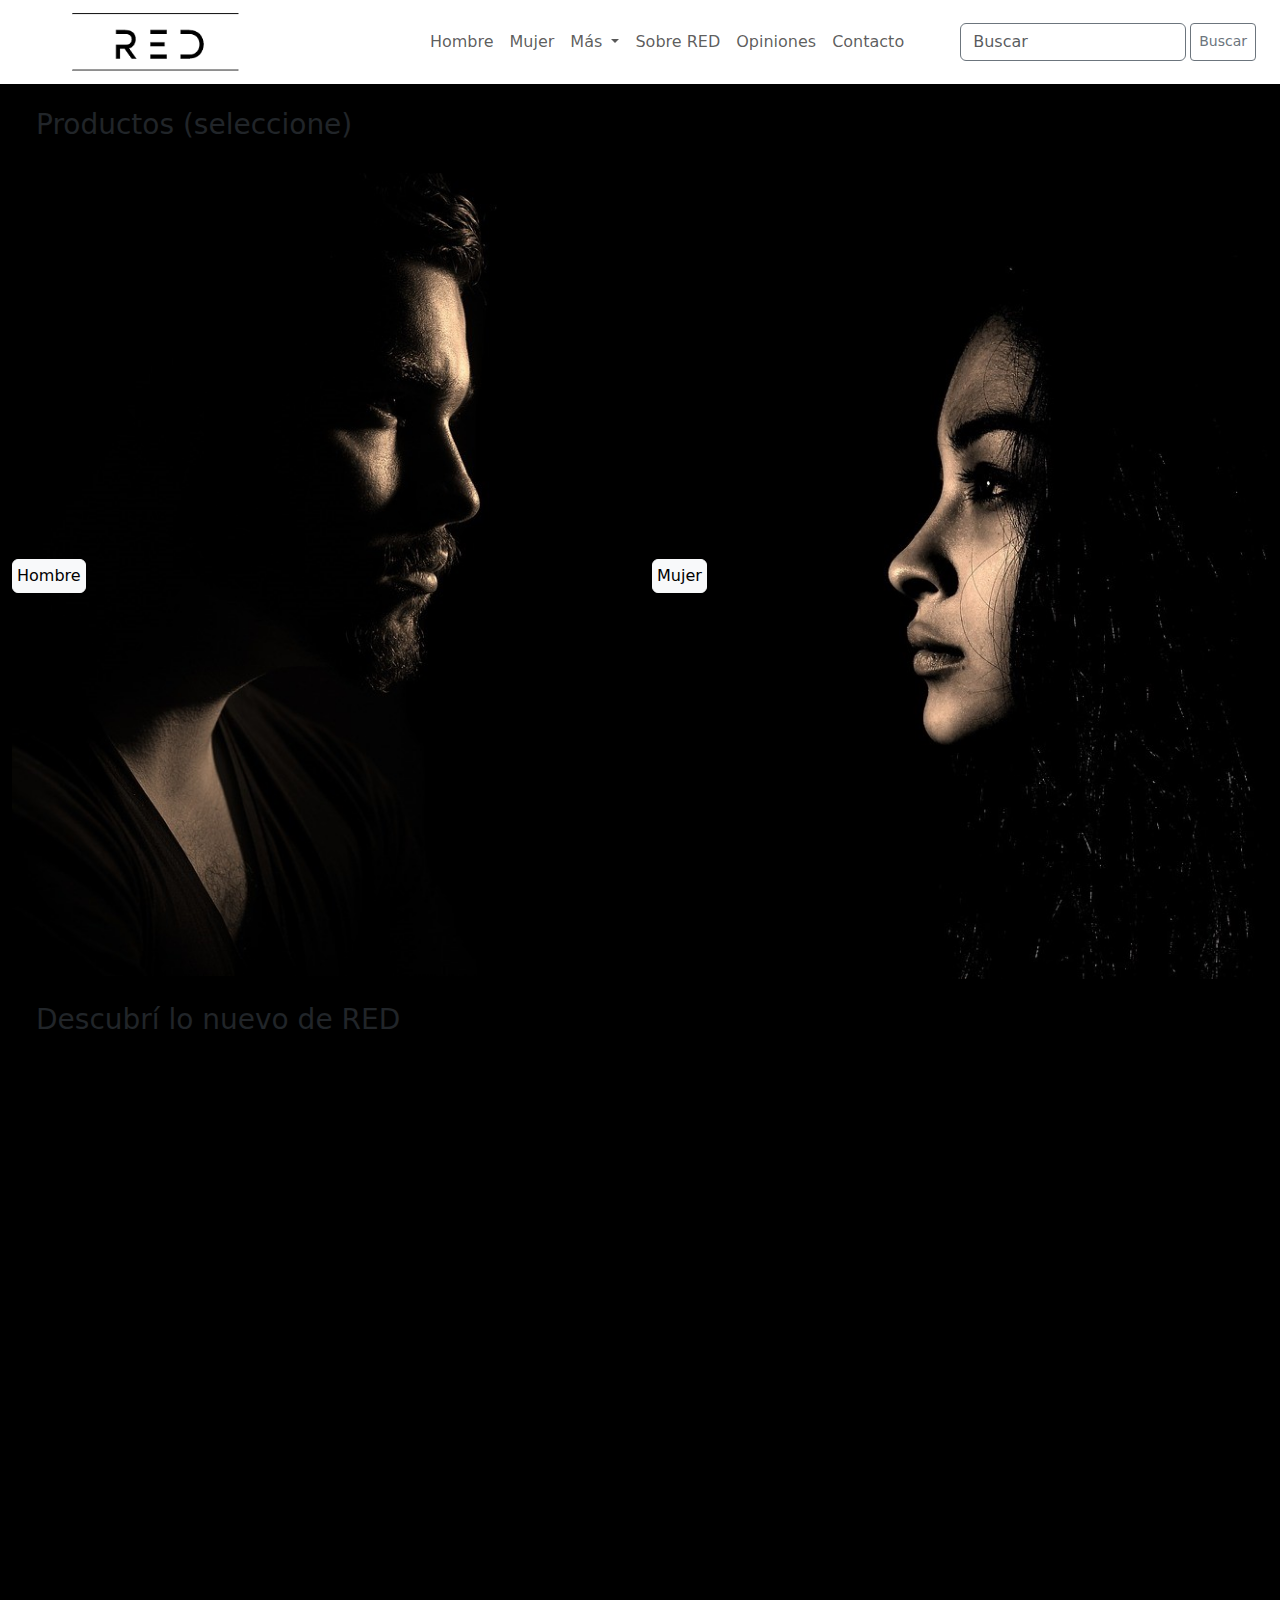
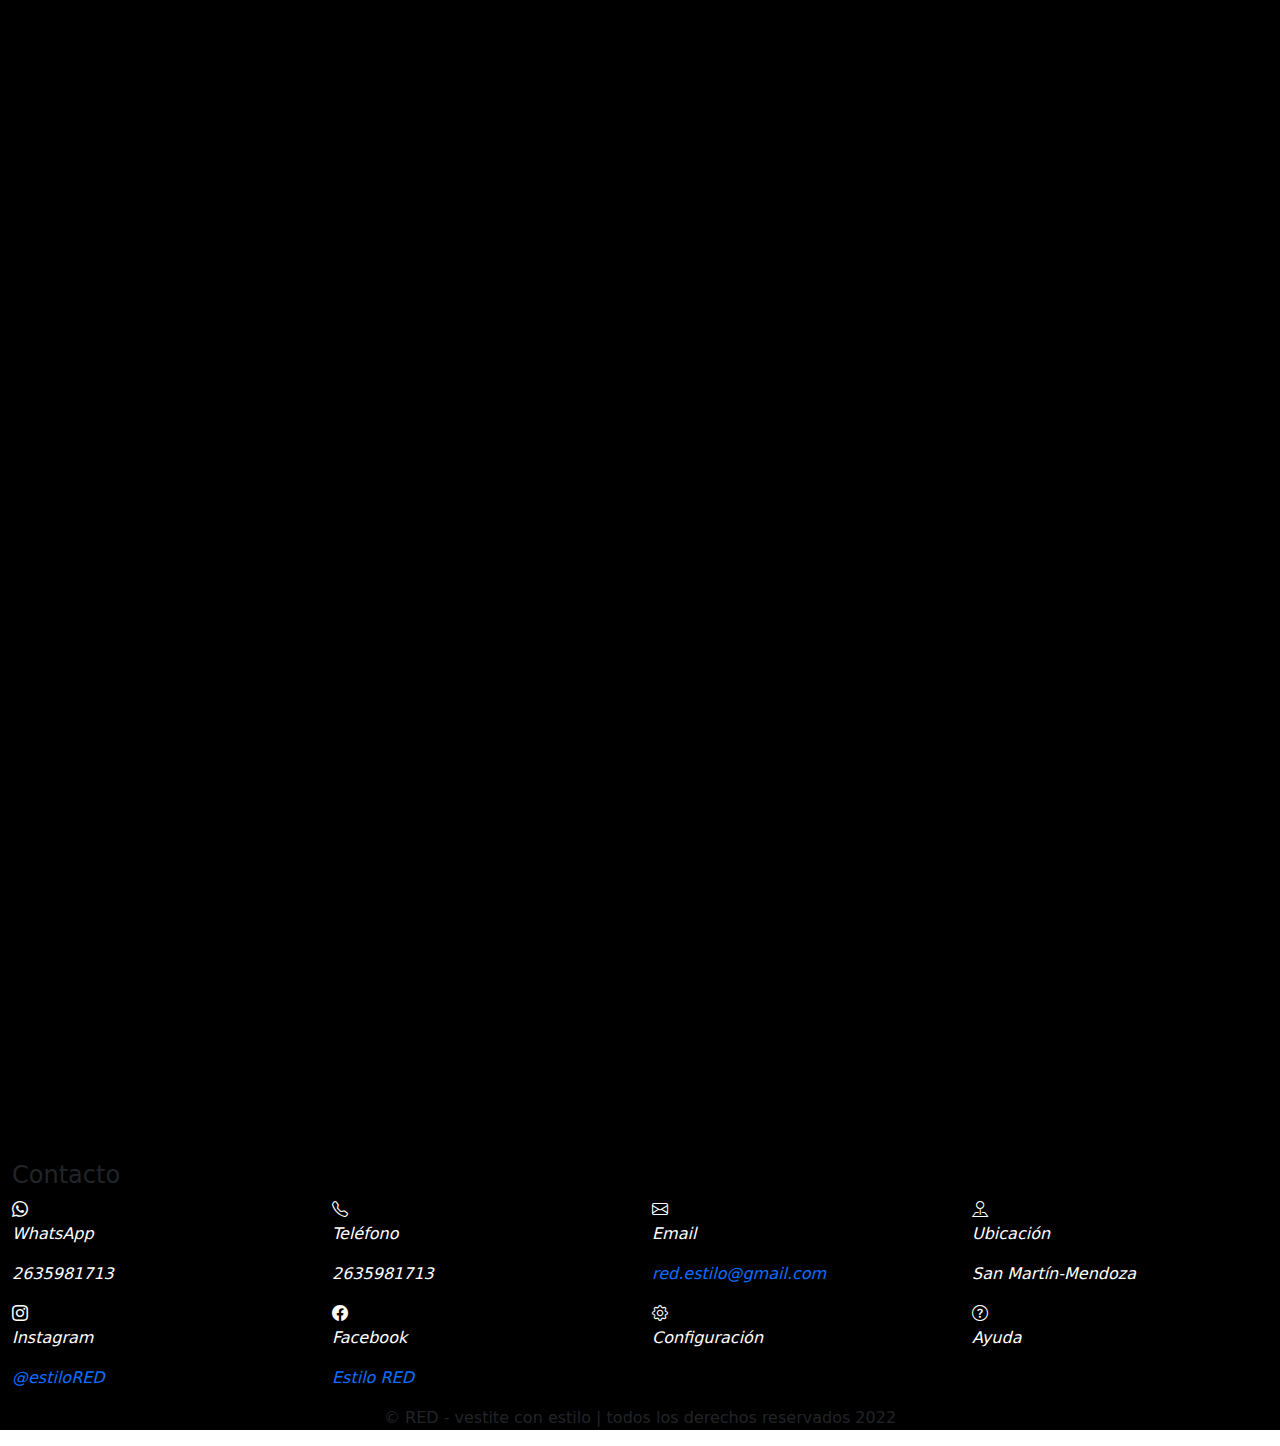
==== index.html @ 194f17dd "proyecto sass II" ====
<!DOCTYPE html>
<html lang="en">
<head>
    <meta charset="UTF-8">
    <meta http-equiv="X-UA-Compatible" content="IE=edge">
    <meta name="viewport" content="width=device-width, initial-scale=1.0">
    <link rel="icon" href="./gallery/logo.ico">
    <link rel="stylesheet" href="https://cdn.jsdelivr.net/npm/bootstrap@5.2.0/dist/css/bootstrap.min.css">
    <link rel="stylesheet" href="https://cdn.jsdelivr.net/npm/bootstrap-icons@1.9.1/font/bootstrap-icons.css">
    <link href="https://unpkg.com/aos@2.3.1/dist/aos.css" rel="stylesheet">
    <link rel="stylesheet" href="/normalize.css">
    <link rel="stylesheet" href="./css/bootstrap.css">
    <title>RED - vestite con estilo</title>
</head>
    <body>
        <!-- Encabezado, barra de navegación: Logo de la pag -->
        <header class="container-fluid contheader">
            <nav class="navbar navbar-expand-lg bg-white ">
                <div class="container-fluid">
                    <a class="navbar-brand ms-5" href="./index.html"><img src="./gallery/logo3.png" class="navbar-img w-75" alt="logo"></a>
                    <button class="navbar-toggler" type="button" data-bs-toggle="collapse" data-bs-target="#navbarSupportedContent" aria-controls="navbarSupportedContent" aria-expanded="false" aria-label="Toggle navigation">
                        <span class="navbar-toggler-icon"></span>
                    </button>
                <div class="collapse navbar-collapse" id="navbarSupportedContent">
                    <ul class="navbar-nav ms-auto me-5 mb-2 mb-lg-0">
                        <li class="nav-item">
                            <a class="nav-link" href="./pages/man.html">Hombre</a>
                        </li>
                        <li class="nav-item">
                            <a class="nav-link" href="./pages/woman.html">Mujer</a>
                        </li>
                        <li class="nav-item dropdown">
                            <a class="nav-link dropdown-toggle" href="#" id="navbarDropdown" role="button" data-bs-toggle="dropdown" aria-expanded="false">
                                Más
                            </a>
                            <ul class="dropdown-menu" aria-labelledby="navbarDropdown">
                                <li><a class="dropdown-item" href="./pages/new.html">Nuevo</a></li>
                                <li><a class="dropdown-item" href="./pages/accessories.html">Accesorios</a></li>
                            </ul>
                        </li>
                        <li class="nav-item">
                            <a class="nav-link" href="#seccion-sobre">Sobre RED</a>
                        </li>
                        <li class="nav-item">
                            <a class="nav-link" href="#seccion-opiniones">Opiniones</a>
                        </li>
                        <li class="nav-item">
                            <a class="nav-link" href="#contacto">Contacto</a>
                        </li>
                    </ul>
                    <form class="d-flex" role="search">
                        <input class="form-control me-1 border-secondary" type="search" placeholder="Buscar" aria-label="Search">
                        <button class="btn btn-outline-secondary btn-sm" type="submit">Buscar</button>
                    </form>
                </div>
            </nav>
        </header>
        <!-- Portada hombre - mujer -->
    <main>
        <section class="container-fluid contenedor-portada">
            <h3 class="contenedor-portada__titulo ms-4 pt-4 pb-4">Productos (seleccione)</h3>
            <article class="row portada" data-aos="zoom-in">
                <div class="col-xl-6 col-md-6 col-sm-12 portada__man">
                    <h5><a href="./pages/man.html" class="position-absolute top-50 start-10 translate-middle-y link-secondary "><button type="button" class="btn btn-light border border-light rounded px-1 py-1">Hombre</button></a><img src="./gallery/man/man2.jpg" class="rounded float-start" alt="manBlackandWhite"></h5>
                </div>
                <div class="col-xl-6 col-md-6 col-sm-12 portada__woman">
                    <h5><a href="./pages/woman.html" class="position-absolute top-50 start-10 translate-middle-y link-secondary"><button type="button" class="btn btn-light border border-light rounded px-1 py-1">Mujer</button></a><img src="./gallery/woman/woman.jpg" class="rounded float-start" alt="womanBlackandWhite"></h5>
                </div>
            </article>
        </section>
        <!-- lo nuevo -->

    <section>
        <div class="container-fluid contenedor-productos">
            <h3 class="contenedor-productos__titulo ms-4 pt-4">Descubrí lo nuevo de RED</h3>
            <article class="row pt-3 pb-1 text-center" data-aos="fade-left">
                <div class="col-xl-3 col-md-3 col-sm-12">
                    <div class="card bg-transparent border-secondary text-white mb-3">
                        <div class="card-header"><h5 class="card-title tarjeta-titulo">MOCHILA BÁSICA VIOLETA (UNISEX)</h5></div>
                        <div class="card-body text-white">
                            <img src="./gallery/new/basic backpack violeta.jpg" alt="basic-backpack-violeta" class="tarjeta__imagen border border-secondary rounded px-2 py-2">
                            <h5 class="card-text text-primary pt-2">$9.988</h5>
                            <p>3 cuotas sin interés de <span class="text-primary">$3.329,33</span></p>
                            <button type="button" class="btn btn-dark btn-sm btn-outline-light d-block mx-auto my-2">Comprar</button>
                            <button type="button" class="btn btn-dark btn-sm btn-outline-light d-block mx-auto my-2"><i class="bi bi-cart px-1"></i>Añadir al carrito</button>
                        </div>
                    </div>
                </div>
                <div class="col-xl-3 col-md-3 col-sm-12">
                    <div class="card bg-transparent border-secondary text-white mb-3">
                        <div class="card-header"><h5 class="card-title tarjeta-titulo">GORRO WALTER BORDÓ (UNISEX)</h5></div>
                            <div class="card-body text-white">
                            <img src="./gallery/new/walter beanie bordo.jpg" alt="walter-beanie-bordo" class="tarjeta__imagen border border-secondary rounded px-2 py-2">
                            <h5 class="card-text text-primary pt-2">$3.220</h5>
                            <p>3 cuotas sin interés de <span class="text-primary">$1.073,33</span></p>
                            <button type="button" class="btn btn-dark btn-sm btn-outline-light d-block mx-auto my-2">Comprar</button>
                            <button type="button" class="btn btn-dark btn-sm btn-outline-light d-block mx-auto my-2"><i class="bi bi-cart px-1"></i>Añadir al carrito</button>
                        </div>
                    </div>
                </div>
                <div class="col-xl-3 col-md-3 col-sm-12">
                    <div class="card bg-transparent border-secondary text-white mb-3">
                        <div class="card-header"><h5 class="card-title tarjeta-titulo">GORRA TEMPLE AZUL (UNISEX)</h5></div>
                        <div class="card-body text-white">
                            <img src="./gallery/new/temple snapback azul.jpg" alt="temple-snapback-azul" class="tarjeta__imagen border border-secondary rounded px-2 py-2">
                            <h5 class="card-text text-primary pt-2">$4.375</h5>
                            <p>3 cuotas sin interés de <span class="text-primary">$1.458,33</span></p>
                            <button type="button" class="btn btn-dark btn-sm btn-outline-light d-block mx-auto my-2">Comprar</button>
                            <button type="button" class="btn btn-dark btn-sm btn-outline-light d-block mx-auto my-2"><i class="bi bi-cart px-1"></i>Añadir al carrito</button>
                        </div>
                    </div>
                </div>
                <div class="col-xl-3 col-md-3 col-sm-12">
                    <div class="card bg-transparent border-secondary text-white mb-3">
                        <div class="card-header"><h5 class="card-title tarjeta-titulo">RIÑONERA 2 BOLSILLO GRIS (UNISEX)</h5></div>
                        <div class="card-body text-white">
                            <img src="./gallery/new/pocket fanny pack 2b gris.jpg" alt="pocket-fanny-pack-2b-gris" class="tarjeta__imagen border border-secondary rounded px-2 py-2">
                            <h5 class="card-text text-primary pt-2">$9.250</h5>
                            <p>3 cuotas sin interés de <span class="text-primary">$3.083,33</span></p>
                            <button type="button" class="btn btn-dark btn-sm btn-outline-light d-block mx-auto my-2">Comprar</button>
                            <button type="button" class="btn btn-dark btn-sm btn-outline-light d-block mx-auto my-2"><i class="bi bi-cart px-1"></i>Añadir al carrito</button>                        </div>
                    </div>
                </div>
                <a href="./pages/new.html" class="text-decoration-none"><button type="button" class="btn btn-dark btn-sm btn-outline-light d-block mx-auto px-4 py-1 my-4"><i class="bi bi-arrow-down px-2"></i>Toque para ver más de lo nuevo</button></a>
            </article>
        </div>
    </section>

    <!-- seccion quienes somos -->

    <section id="seccion-sobre" data-aos="fade-up">
        <article class="container-fluid sobre-red text-white">
            <h3 class="sobre-red__titulo ms-4 pt-4">¿Quienes somos? Todo sobre RED</h3>
            <div class="row">
                <div class="col px-3 py-3">
                    <p>RED es una empresa familiar, con más de 80 años en el mercado argentino. Tiene como objetivo acercarle a toda la familia, los mejores precios y variedad de productos. Nuestra misión es satisfacer las aspiraciones de moda de todos nuestros clientes, ofreciéndoles productos y servicios de valor insuperable, a través de una experiencia única en nuestra tienda online. Aspiramos a mediano y largo plazo posicionarnos a ser una organización líder con nivel de competencia nacional.</p>
                </div>
            </div>
        </article>
    </section>

    <!-- formulario para mail -->

    <section data-aos="fade-up">
        <article class="container-fluid unirse-red text-center">
            <h3 class="unirse-red__titulo text-center ms-4 pt-4">Únete a la comunidad de RED</h3>
            <h5 class="unirse-red__sub text-white">¡Enterate de todo!</h5>
            <form class="row unirse-red__formulario text-white">
                <div class="col mb-3">
                    <label for="email-usuario" class="form-label">Correo electrónico</label>
                    <input type="email" class="email-usuario" id="email-usuario" aria-describedby="emailHelp">
                    <div id="emailHelp" class="form-text">Nunca compartiremos su correo electrónico con nadie más.</div>
                    <button type="submit" class="btn btn-dark btn-sm btn-outline-light mt-3 mb-3 d-block mx-auto">Enviar</button>
                </div>
            </form>
        </article>
    </section>

    <!-- opiniones -->

    <section id="seccion-opiniones" data-aos="fade-up">
        <h3 class="seccion-opiniones__titulo ms-4 py-3">Opiniones</h3>
        <article class="container-fluid opiniones">
            <h4 class="opiniones-sub text-white ms-2 pb-3">Que dicen nuestros clientes</h4>
            <div class="row">
                <div class="col-xl-3 col-md-3 col-sm-12">
                    <div class="card text-bg-light mb-3">
                        <div class="card-header">Opinion de:</div>
                        <div class="card-body">
                            <img src="./gallery/woman/woman for opinion2.jpg" class="border border-dark rounded-circle" alt="woman for opinion">
                            <h5 class="card-title">Lola Romero</h5>
                            <p class="card-text">Tienda de ocasión con muy buen surtido de prendas y a precios acordes a la calidad de los productos ofrecidos.</p>
                        </div>
                    </div>
                </div>
                <div class="col-xl-3 col-md-3 col-sm-12">
                    <div class="card text-bg-light mb-3">
                        <div class="card-header">Opinion de: </div>
                        <div class="card-body">
                            <img src="./gallery/woman/woman for opinion3.jpg" class="border border-dark rounded-circle" alt="woman for opinion">
                            <h5 class="card-title">Hazal Coria</h5>
                            <p class="card-text">Muy buena calidad, variedad tanto en prendas como en precio.</p>
                        </div>
                    </div>
                </div>
                <div class="col-xl-3 col-md-3 col-sm-12">
                    <div class="card text-bg-light mb-3">
                        <div class="card-header">Opinion de:</div>
                        <div class="card-body">
                            <img src="./gallery/woman/woman for opinion.jpg" class="border border-dark rounded-circle" alt="woman for opinion">
                            <h5 class="card-title">Paula Canelon</h5>
                            <p class="card-text">Siempre encuentro lo que voy a buscar, y al mejor precio. Tienen muchísimas ofertas.</p>
                        </div>
                    </div>
                </div>
                <div class="col-xl-3 col-md-3 col-sm-12">
                    <div class="card text-bg-light mb-3">
                        <div class="card-header">Opinion de:</div>
                        <div class="card-body">
                            <img src="./gallery/man/man for opinion.jpg" class="border border-dark rounded-5 rounded-circle" alt="woman for opinion">
                            <h5 class="card-title">Roberto Peña</h5>
                            <p class="card-text"> Muy recomendable. Consiguen todo la indumentaria que necesitan.</p>
                        </div>
                    </div>
                </div>
            </div>
        </article>
    </section>
    </main>

    

    <!-- pie de pagina: contacto y config + ayuda -->

    <footer class="container-fluid contfooter">
        <section id="contacto">
            <h2 class="contacto__titulo">Contacto</h2>
            <article class="row cajaContacto">
                <div class="col col-xl-3 col-md-3 col-sm-12">
                    <div class="cajaContacto__wspp text-white">
                        <i class="bi-whatsapp">
                            <p>WhatsApp</p>
                            <p>2635981713</p>
                        </i>
                    </div>
                </div>
                <div class="col col-xl-3 col-md-3 col-sm-12">
                    <div class="cajaContacto__telefono text-white">
                        <i class="bi-telephone">
                            <p>Teléfono</p>
                            <p>2635981713</p>
                        </i>
                    </div>
                </div>
                <div class="col col-xl-3 col-md-3 col-sm-12">
                    <div class="cajaContacto__email text-white">
                        <i class="bi-envelope">
                            <p>Email</p>
                            <p>
                                <a href="https://www.gmail.com" target="_blank">red.estilo@gmail.com</a>
                            </p>
                        </i>
                    </div>
                </div>
                <div class="col col-xl-3 col-md-3 col-sm-12">
                    <div class="cajaContacto__ubicacion text-white">
                        <i class="bi-pin-map">
                            <p>Ubicación</p>
                            <p>San Martín-Mendoza</p>
                        </i>
                    </div>
                </div>
                <div class="col col-xl-3 col-md-3 col-sm-12">
                    <div class="cajaContacto__instagram text-white">
                        <i class="bi-instagram">
                            <p>Instagram</p>
                            <p>
                                <a href="https://www.instagram.com" target="_blank">@estiloRED</a>
                            </p>
                        </i>
                    </div>
                </div>
                <div class="col col-xl-3 col-md-3 col-sm-12">
                    <div class="cajaContacto__facebook text-white">
                        <i class="bi-facebook">
                            <p>Facebook</p>
                            <p>
                                <a href="https://www.facebook.com" target="_blank">Estilo RED</a>
                            </p>
                        </i>
                    </div>
                </div>
                <div class="col col-xl-3 col-md-3 col-sm-12">
                    <div class="cajaContacto__modificaciones text-white">
                        <i class="bi-gear">
                            <p>Configuración</p>
                        </i>
                    </div>
                </div>
                <div class="col col-xl-3 col-md-3 col-sm-12">
                    <div class="cajaContacto__ayuda text-white">
                        <i class="bi-question-circle">
                            <p>Ayuda</p>
                        </i>
                    </div>
                </div>
            </article>
        </section>
            <p class="derechos text-center">&copy; RED - vestite con estilo | todos los derechos reservados 2022</p>
    </footer>

    <script src="https://unpkg.com/aos@2.3.1/dist/aos.js"></script>
    <script>
        AOS.init();
    </script>
    <!---BOOTSTRAP--->
    <script src="https://cdn.jsdelivr.net/npm/bootstrap@5.2.1/dist/js/bootstrap.bundle.min.js" integrity="sha384-u1OknCvxWvY5kfmNBILK2hRnQC3Pr17a+RTT6rIHI7NnikvbZlHgTPOOmMi466C8" crossorigin="anonymous"></script>
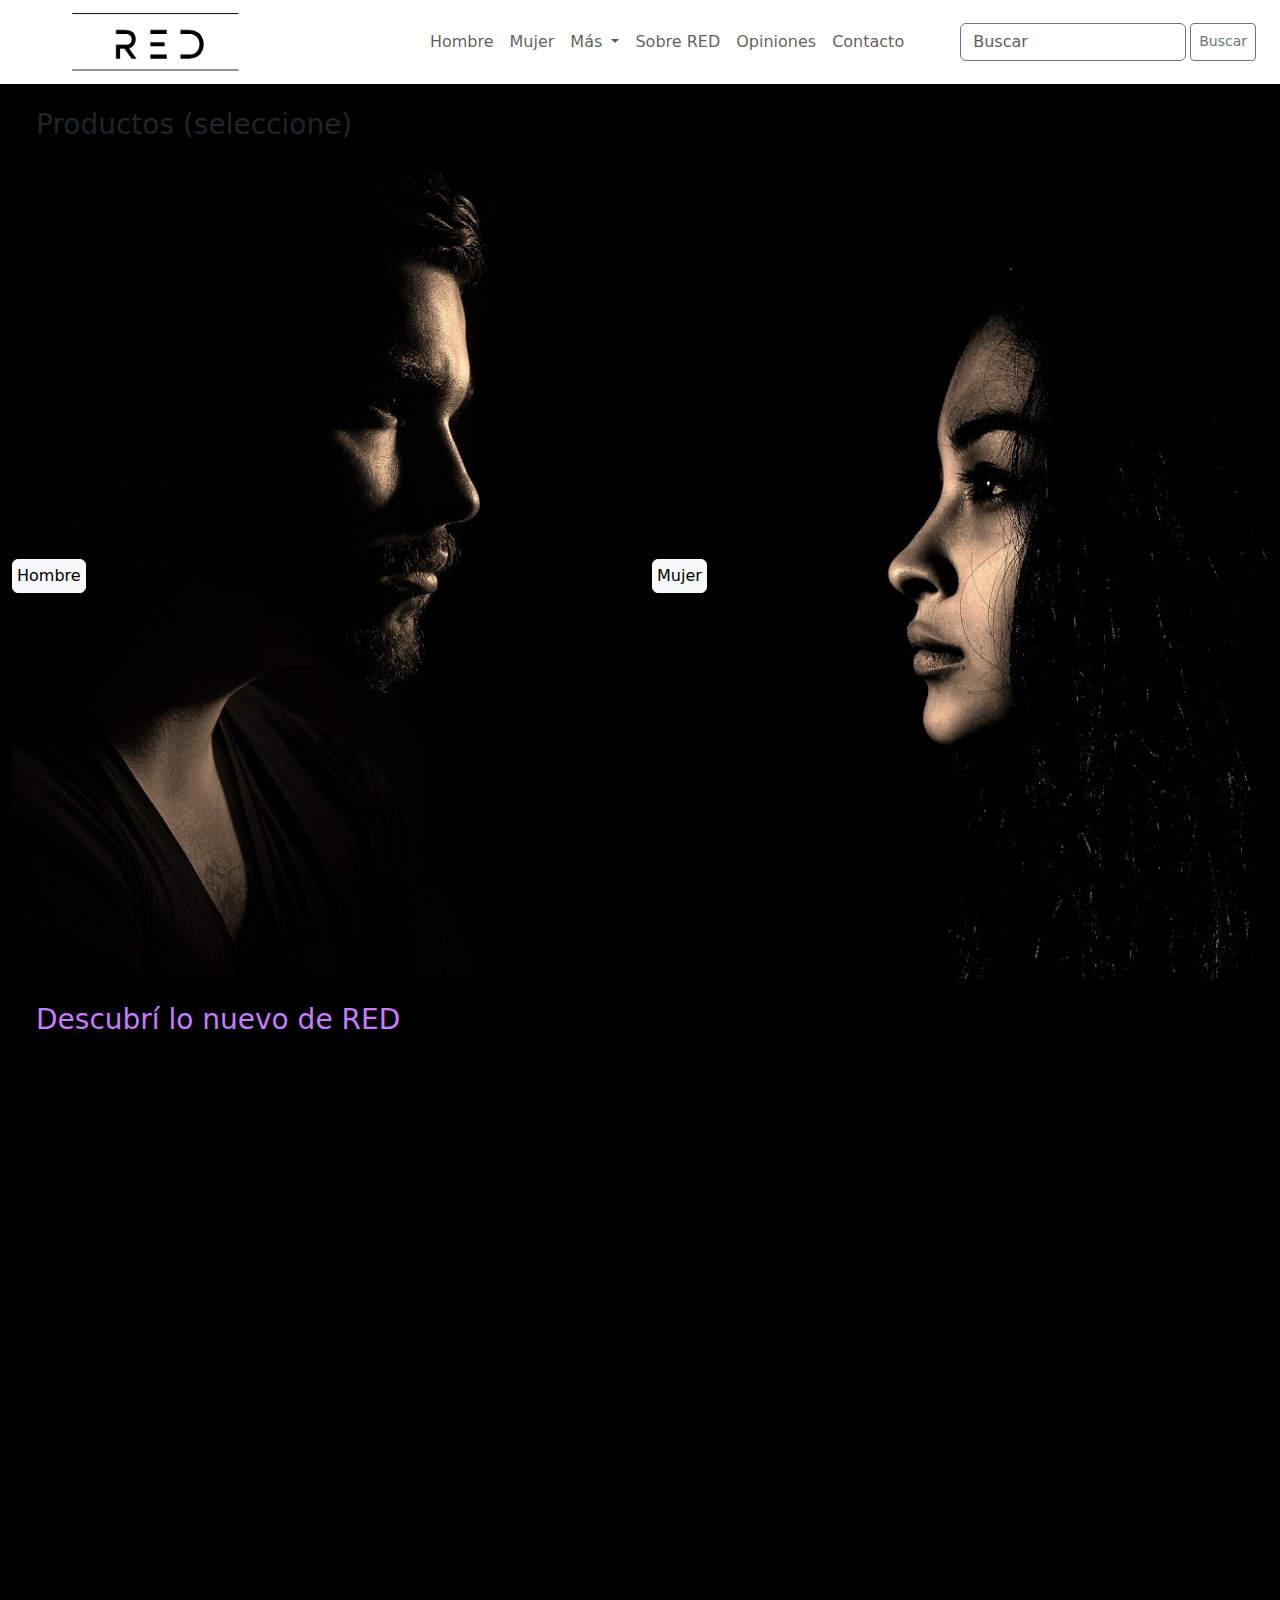
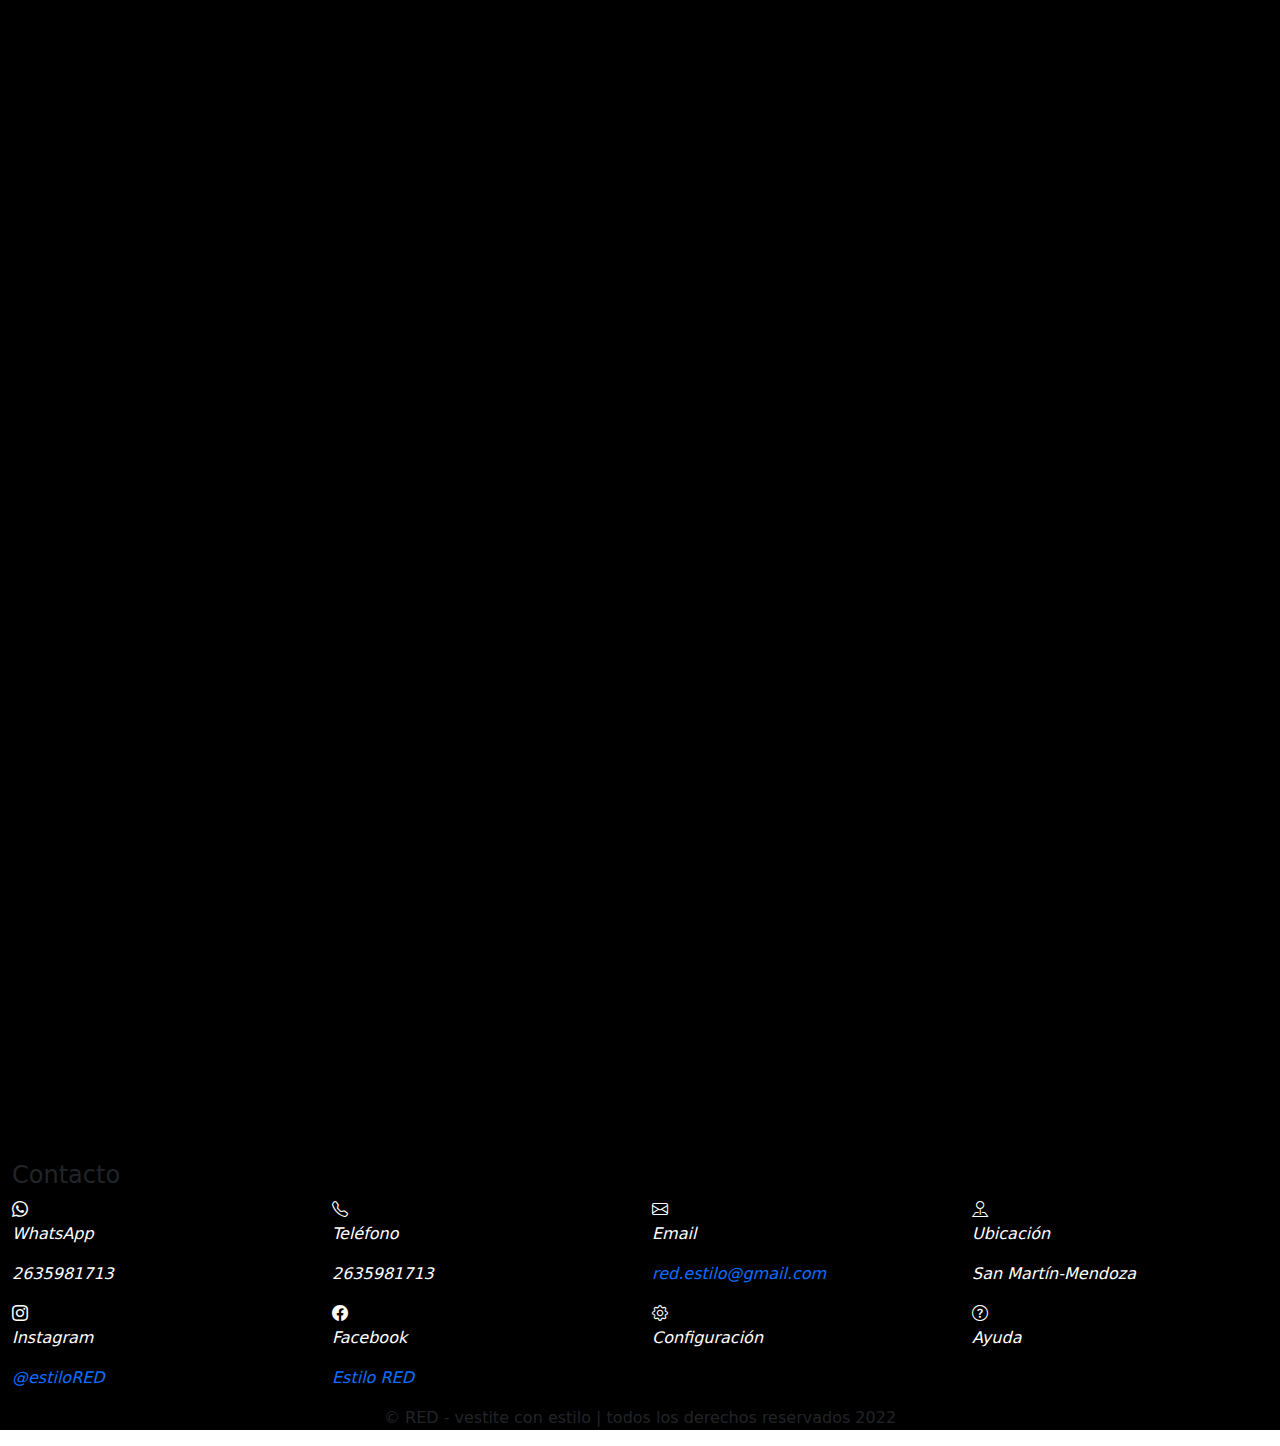
==== commit a979d9f4: "agregue los colores a de titulos en las card" ====
--- a/index.html
+++ b/index.html
@@ -79,8 +79,8 @@
                         <div class="card-header"><h5 class="card-title tarjeta-titulo">MOCHILA BÁSICA VIOLETA (UNISEX)</h5></div>
                         <div class="card-body text-white">
                             <img src="./gallery/new/basic backpack violeta.jpg" alt="basic-backpack-violeta" class="tarjeta__imagen border border-secondary rounded px-2 py-2">
-                            <h5 class="card-text text-primary pt-2">$9.988</h5>
-                            <p>3 cuotas sin interés de <span class="text-primary">$3.329,33</span></p>
+                            <h5 class="card-text pt-2">$9.988</h5>
+                            <p>3 cuotas sin interés de <span class="card-text_precio">$3.329,33</span></p>
                             <button type="button" class="btn btn-dark btn-sm btn-outline-light d-block mx-auto my-2">Comprar</button>
                             <button type="button" class="btn btn-dark btn-sm btn-outline-light d-block mx-auto my-2"><i class="bi bi-cart px-1"></i>Añadir al carrito</button>
                         </div>
@@ -91,8 +91,8 @@
                         <div class="card-header"><h5 class="card-title tarjeta-titulo">GORRO WALTER BORDÓ (UNISEX)</h5></div>
                             <div class="card-body text-white">
                             <img src="./gallery/new/walter beanie bordo.jpg" alt="walter-beanie-bordo" class="tarjeta__imagen border border-secondary rounded px-2 py-2">
-                            <h5 class="card-text text-primary pt-2">$3.220</h5>
-                            <p>3 cuotas sin interés de <span class="text-primary">$1.073,33</span></p>
+                            <h5 class="card-text pt-2">$3.220</h5>
+                            <p>3 cuotas sin interés de <span class="card-text_precio">$1.073,33</span></p>
                             <button type="button" class="btn btn-dark btn-sm btn-outline-light d-block mx-auto my-2">Comprar</button>
                             <button type="button" class="btn btn-dark btn-sm btn-outline-light d-block mx-auto my-2"><i class="bi bi-cart px-1"></i>Añadir al carrito</button>
                         </div>
@@ -103,8 +103,8 @@
                         <div class="card-header"><h5 class="card-title tarjeta-titulo">GORRA TEMPLE AZUL (UNISEX)</h5></div>
                         <div class="card-body text-white">
                             <img src="./gallery/new/temple snapback azul.jpg" alt="temple-snapback-azul" class="tarjeta__imagen border border-secondary rounded px-2 py-2">
-                            <h5 class="card-text text-primary pt-2">$4.375</h5>
-                            <p>3 cuotas sin interés de <span class="text-primary">$1.458,33</span></p>
+                            <h5 class="card-text pt-2">$4.375</h5>
+                            <p>3 cuotas sin interés de <span class="card-text_precio">$1.458,33</span></p>
                             <button type="button" class="btn btn-dark btn-sm btn-outline-light d-block mx-auto my-2">Comprar</button>
                             <button type="button" class="btn btn-dark btn-sm btn-outline-light d-block mx-auto my-2"><i class="bi bi-cart px-1"></i>Añadir al carrito</button>
                         </div>
@@ -115,8 +115,8 @@
                         <div class="card-header"><h5 class="card-title tarjeta-titulo">RIÑONERA 2 BOLSILLO GRIS (UNISEX)</h5></div>
                         <div class="card-body text-white">
                             <img src="./gallery/new/pocket fanny pack 2b gris.jpg" alt="pocket-fanny-pack-2b-gris" class="tarjeta__imagen border border-secondary rounded px-2 py-2">
-                            <h5 class="card-text text-primary pt-2">$9.250</h5>
-                            <p>3 cuotas sin interés de <span class="text-primary">$3.083,33</span></p>
+                            <h5 class="card-text pt-2">$9.250</h5>
+                            <p>3 cuotas sin interés de <span class="card-text_precio">$3.083,33</span></p>
                             <button type="button" class="btn btn-dark btn-sm btn-outline-light d-block mx-auto my-2">Comprar</button>
                             <button type="button" class="btn btn-dark btn-sm btn-outline-light d-block mx-auto my-2"><i class="bi bi-cart px-1"></i>Añadir al carrito</button>                        </div>
                     </div>
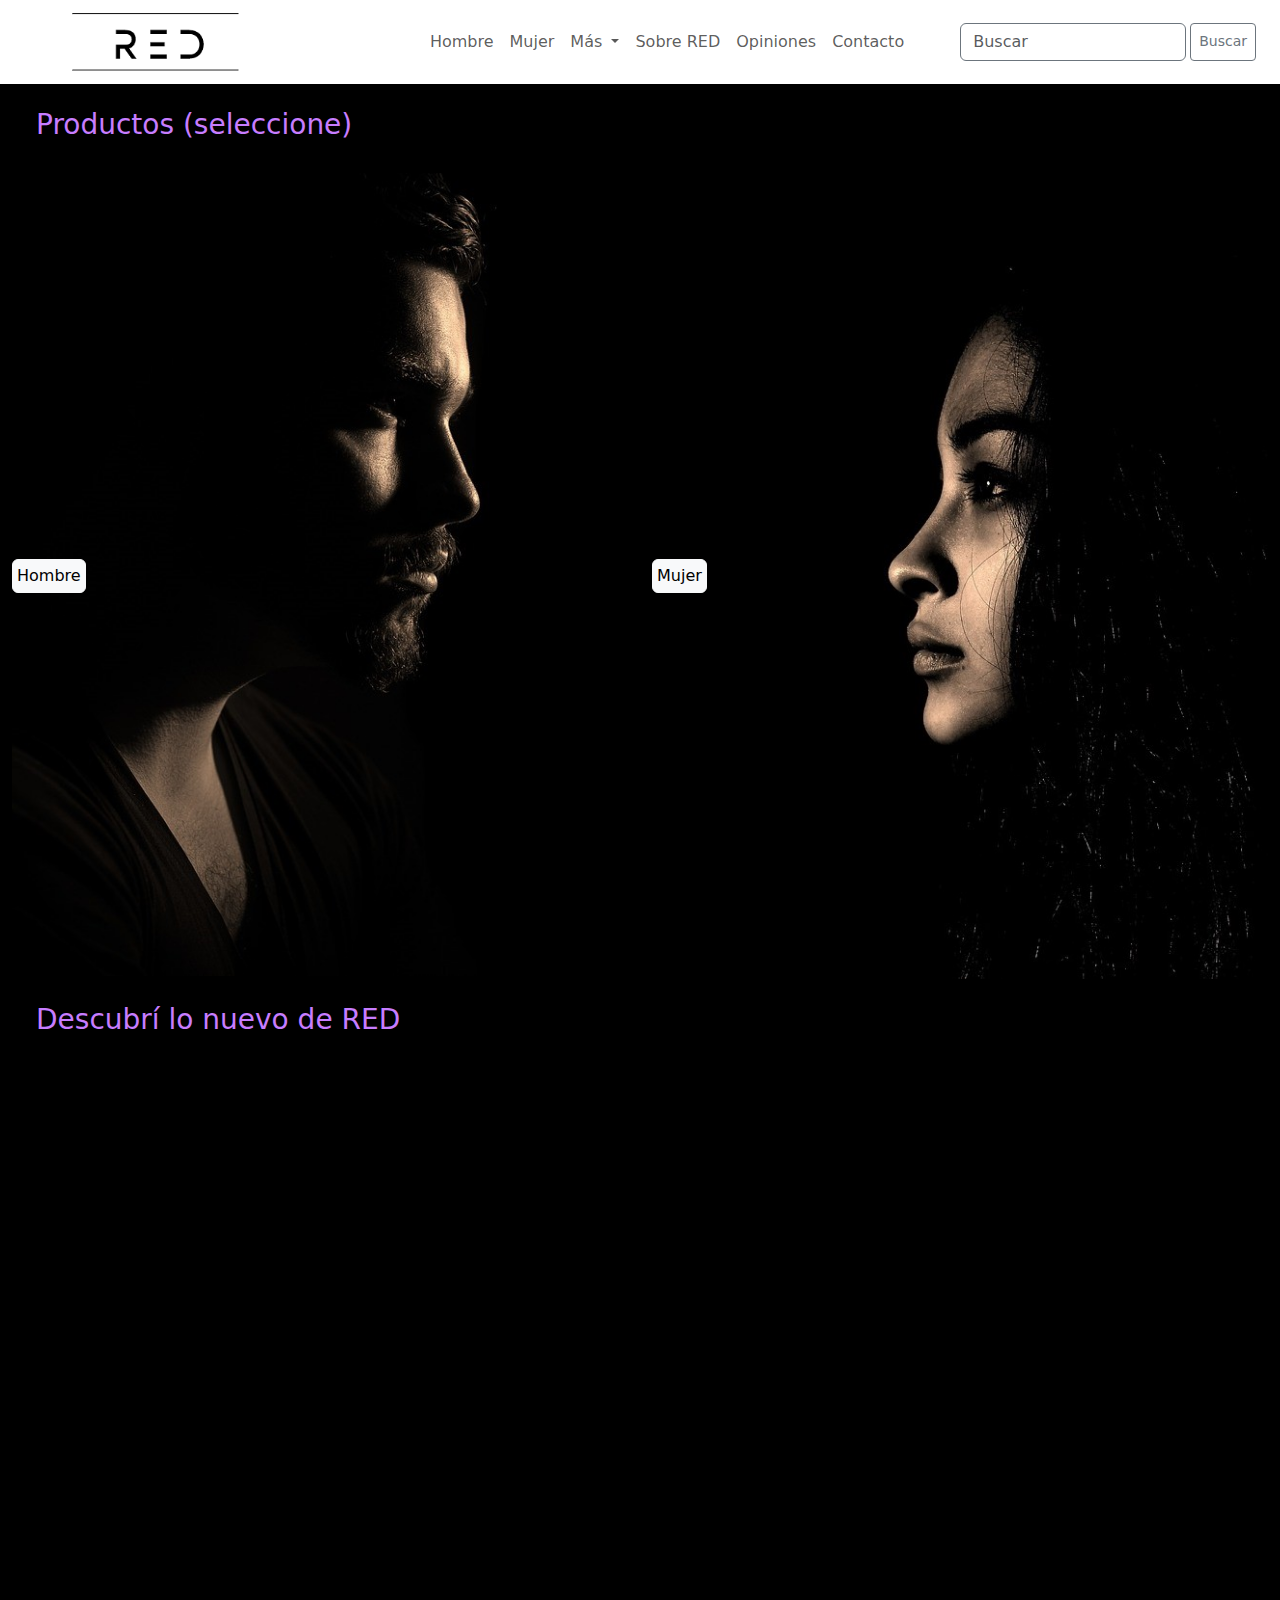
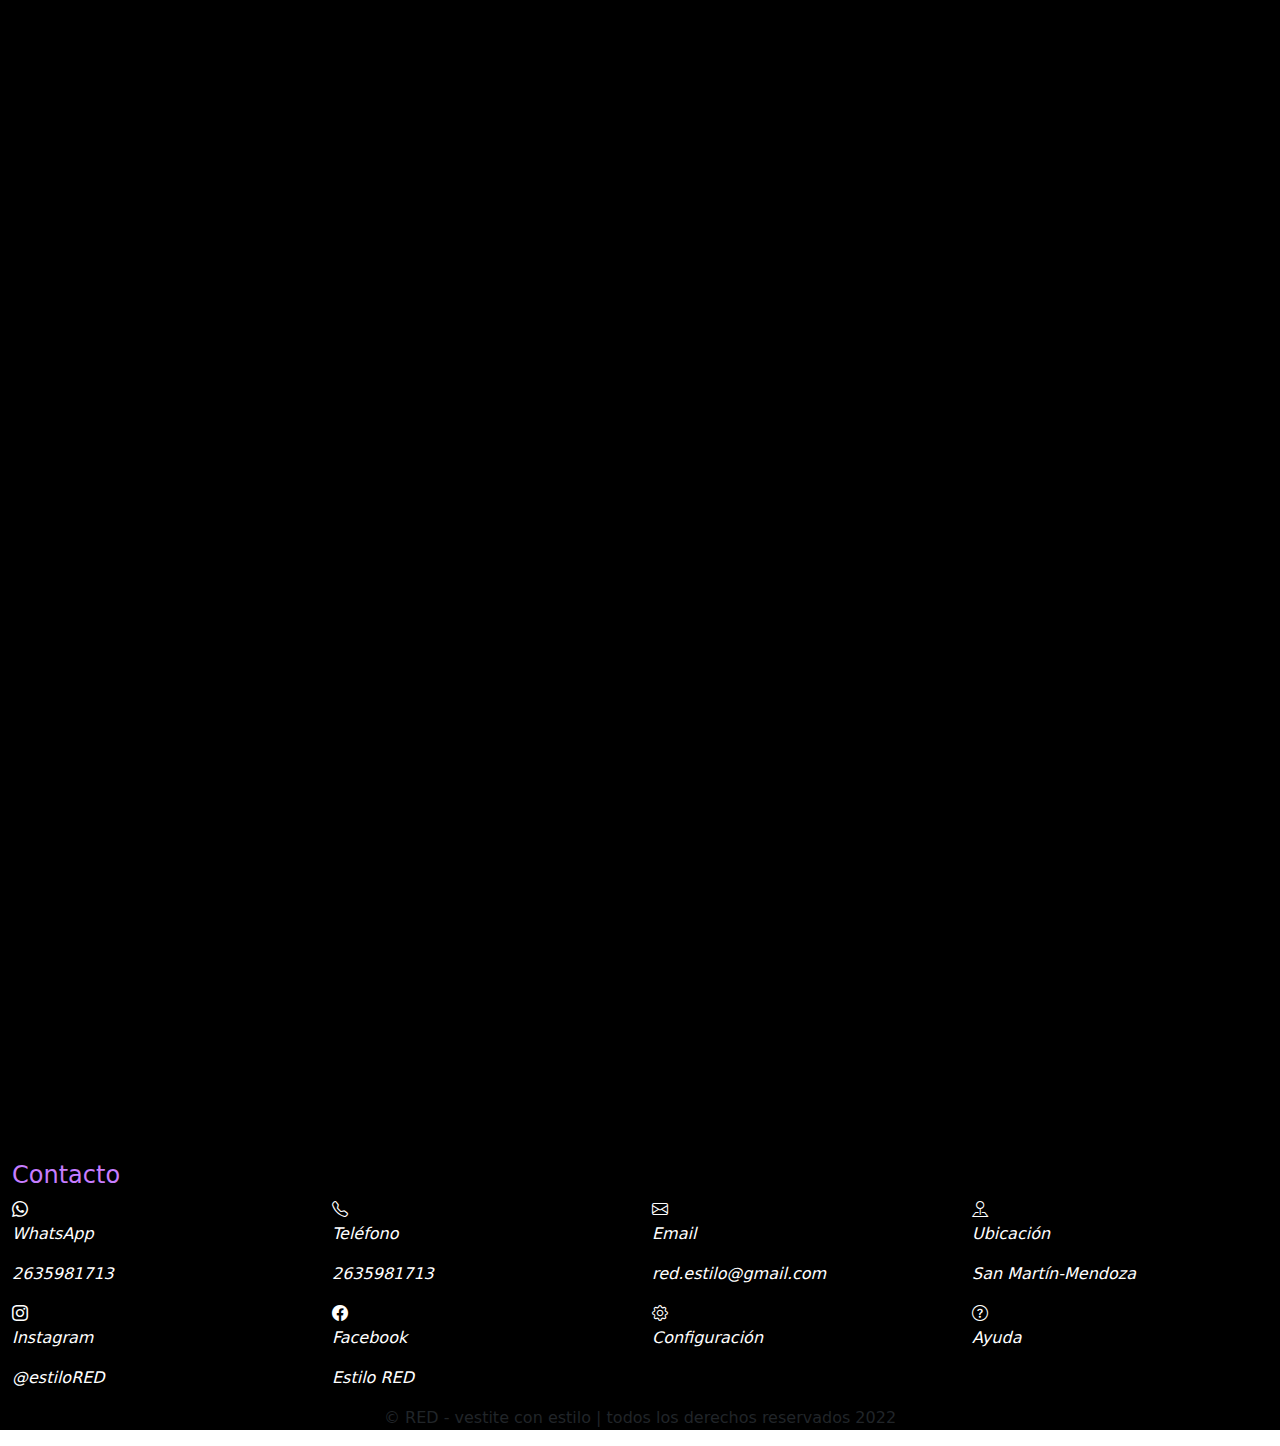
==== commit 29c926d1: "mi index esta terminado con scss" ====
--- a/index.html
+++ b/index.html
@@ -144,7 +144,7 @@
     <section data-aos="fade-up">
         <article class="container-fluid unirse-red text-center">
             <h3 class="unirse-red__titulo text-center ms-4 pt-4">Únete a la comunidad de RED</h3>
-            <h5 class="unirse-red__sub text-white">¡Enterate de todo!</h5>
+            <h5 class="unirse-red__sub">¡Enterate de todo!</h5>
             <form class="row unirse-red__formulario text-white">
                 <div class="col mb-3">
                     <label for="email-usuario" class="form-label">Correo electrónico</label>
@@ -161,7 +161,7 @@
     <section id="seccion-opiniones" data-aos="fade-up">
         <h3 class="seccion-opiniones__titulo ms-4 py-3">Opiniones</h3>
         <article class="container-fluid opiniones">
-            <h4 class="opiniones-sub text-white ms-2 pb-3">Que dicen nuestros clientes</h4>
+            <h4 class="opiniones-sub ms-2 pb-3">Que dicen nuestros clientes</h4>
             <div class="row">
                 <div class="col-xl-3 col-md-3 col-sm-12">
                     <div class="card text-bg-light mb-3">
@@ -199,7 +199,7 @@
                         <div class="card-body">
                             <img src="./gallery/man/man for opinion.jpg" class="border border-dark rounded-5 rounded-circle" alt="woman for opinion">
                             <h5 class="card-title">Roberto Peña</h5>
-                            <p class="card-text"> Muy recomendable. Consiguen todo la indumentaria que necesitan.</p>
+                            <p class="card-text"> Muy recomendable. Consiguen toda la indumentaria que necesitan.</p>
                         </div>
                     </div>
                 </div>
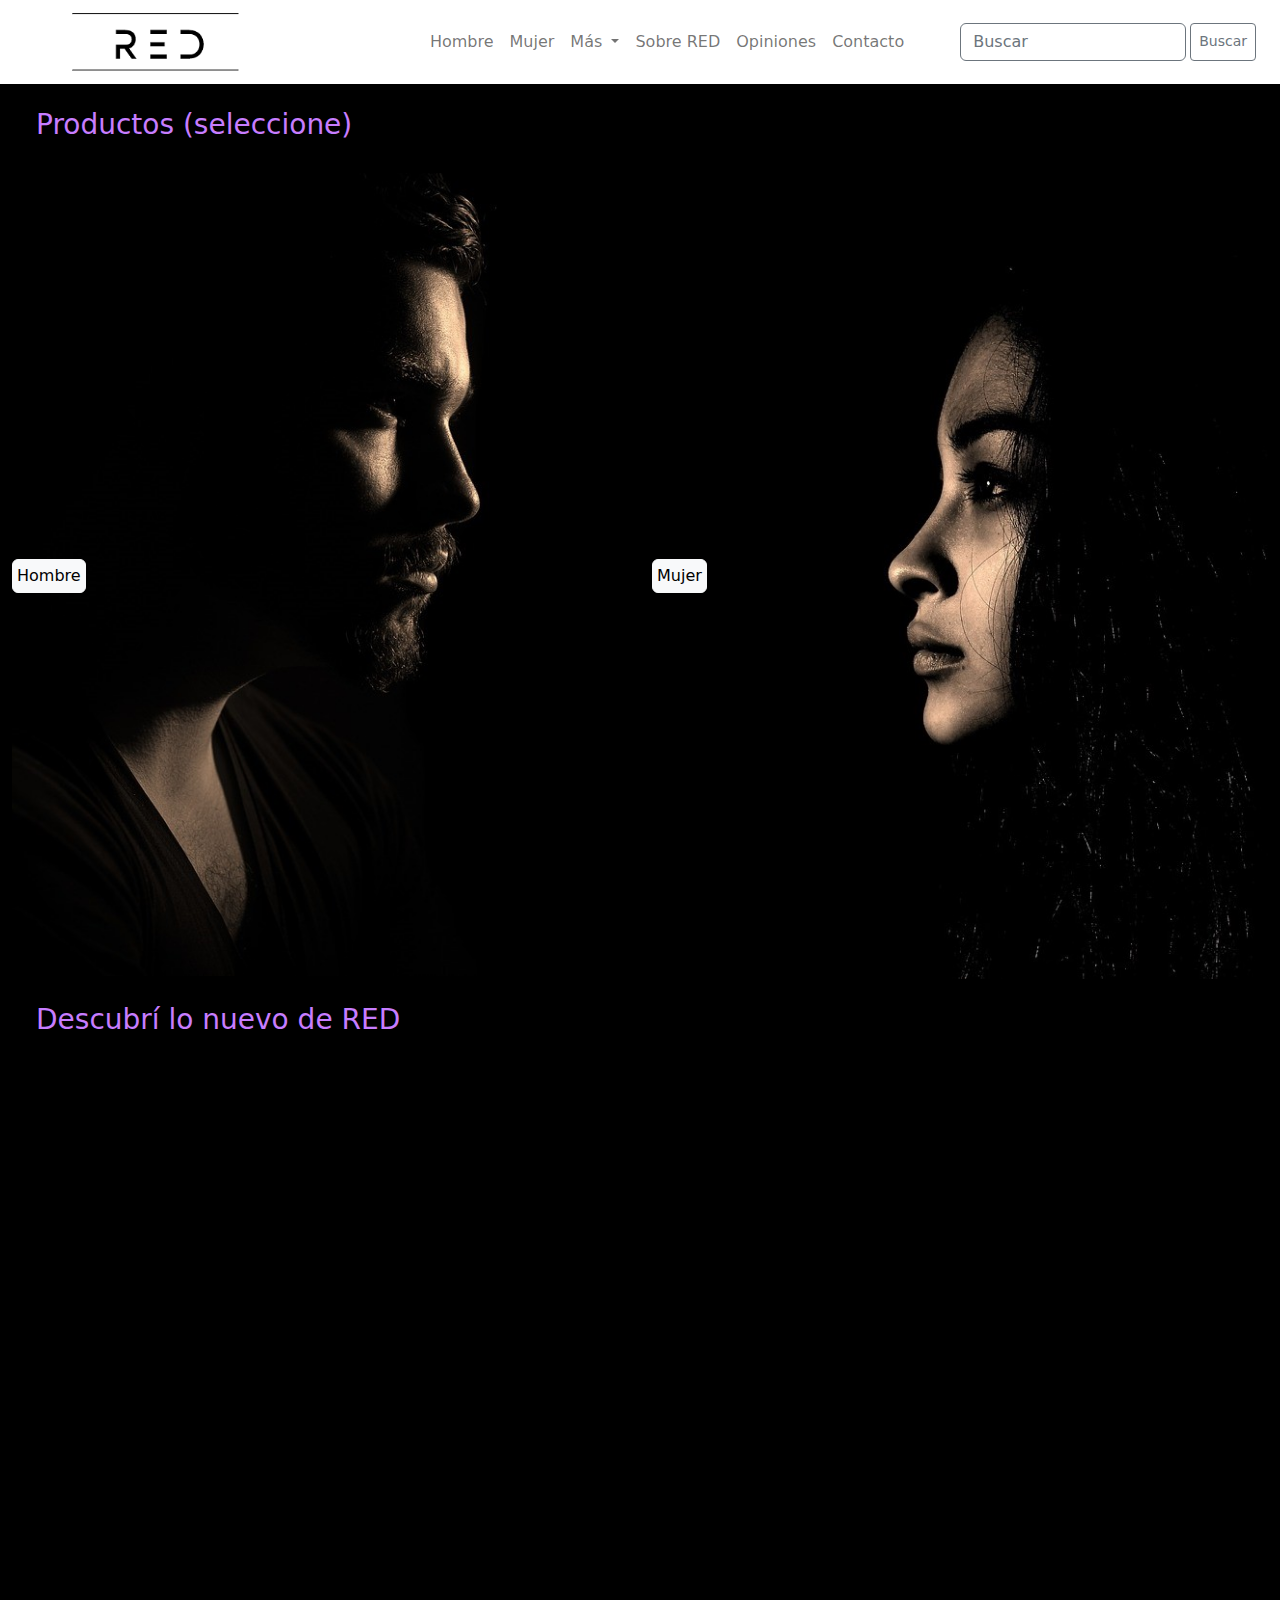
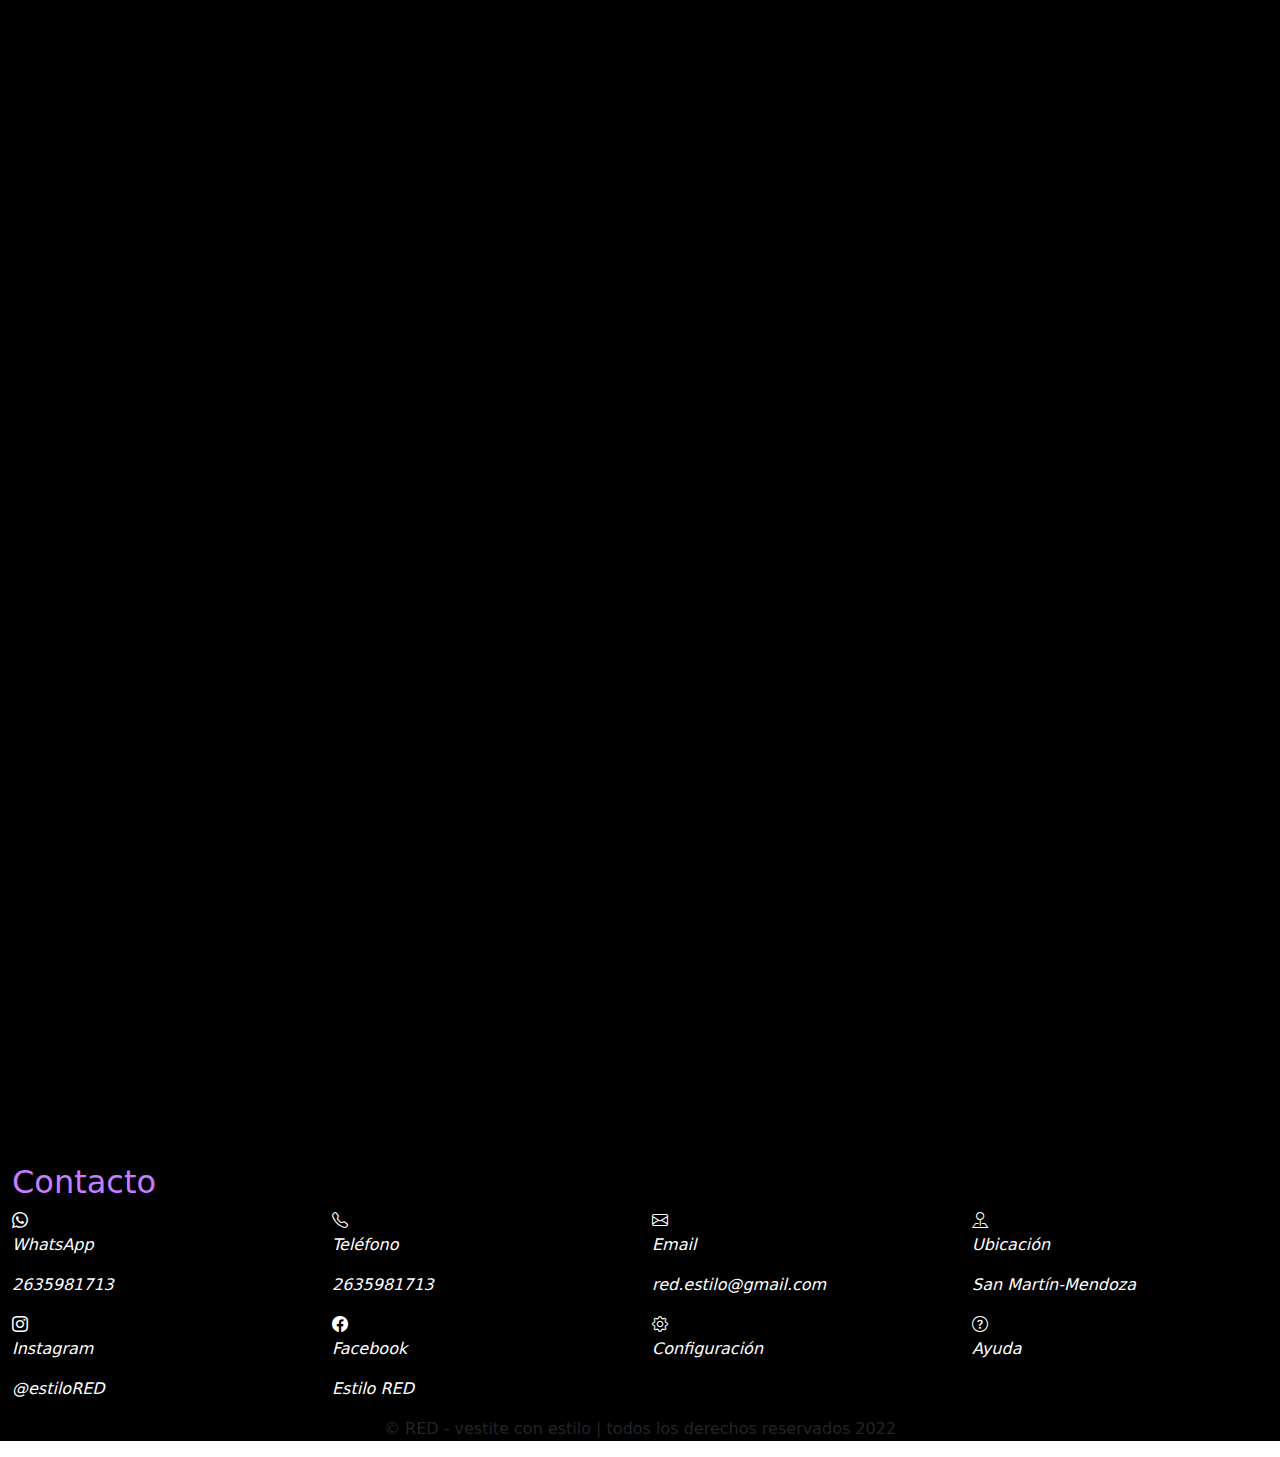
==== commit 2da17469: "arregle el dropdown" ====
--- a/index.html
+++ b/index.html
@@ -294,4 +294,6 @@
         AOS.init();
     </script>
     <!---BOOTSTRAP--->
-    <script src="https://cdn.jsdelivr.net/npm/bootstrap@5.2.1/dist/js/bootstrap.bundle.min.js" integrity="sha384-u1OknCvxWvY5kfmNBILK2hRnQC3Pr17a+RTT6rIHI7NnikvbZlHgTPOOmMi466C8" crossorigin="anonymous"></script>+    <script src="https://cdn.jsdelivr.net/npm/bootstrap@5.2.1/dist/js/bootstrap.bundle.min.js" integrity="sha384-u1OknCvxWvY5kfmNBILK2hRnQC3Pr17a+RTT6rIHI7NnikvbZlHgTPOOmMi466C8" crossorigin="anonymous"></script>
+</body>
+</html>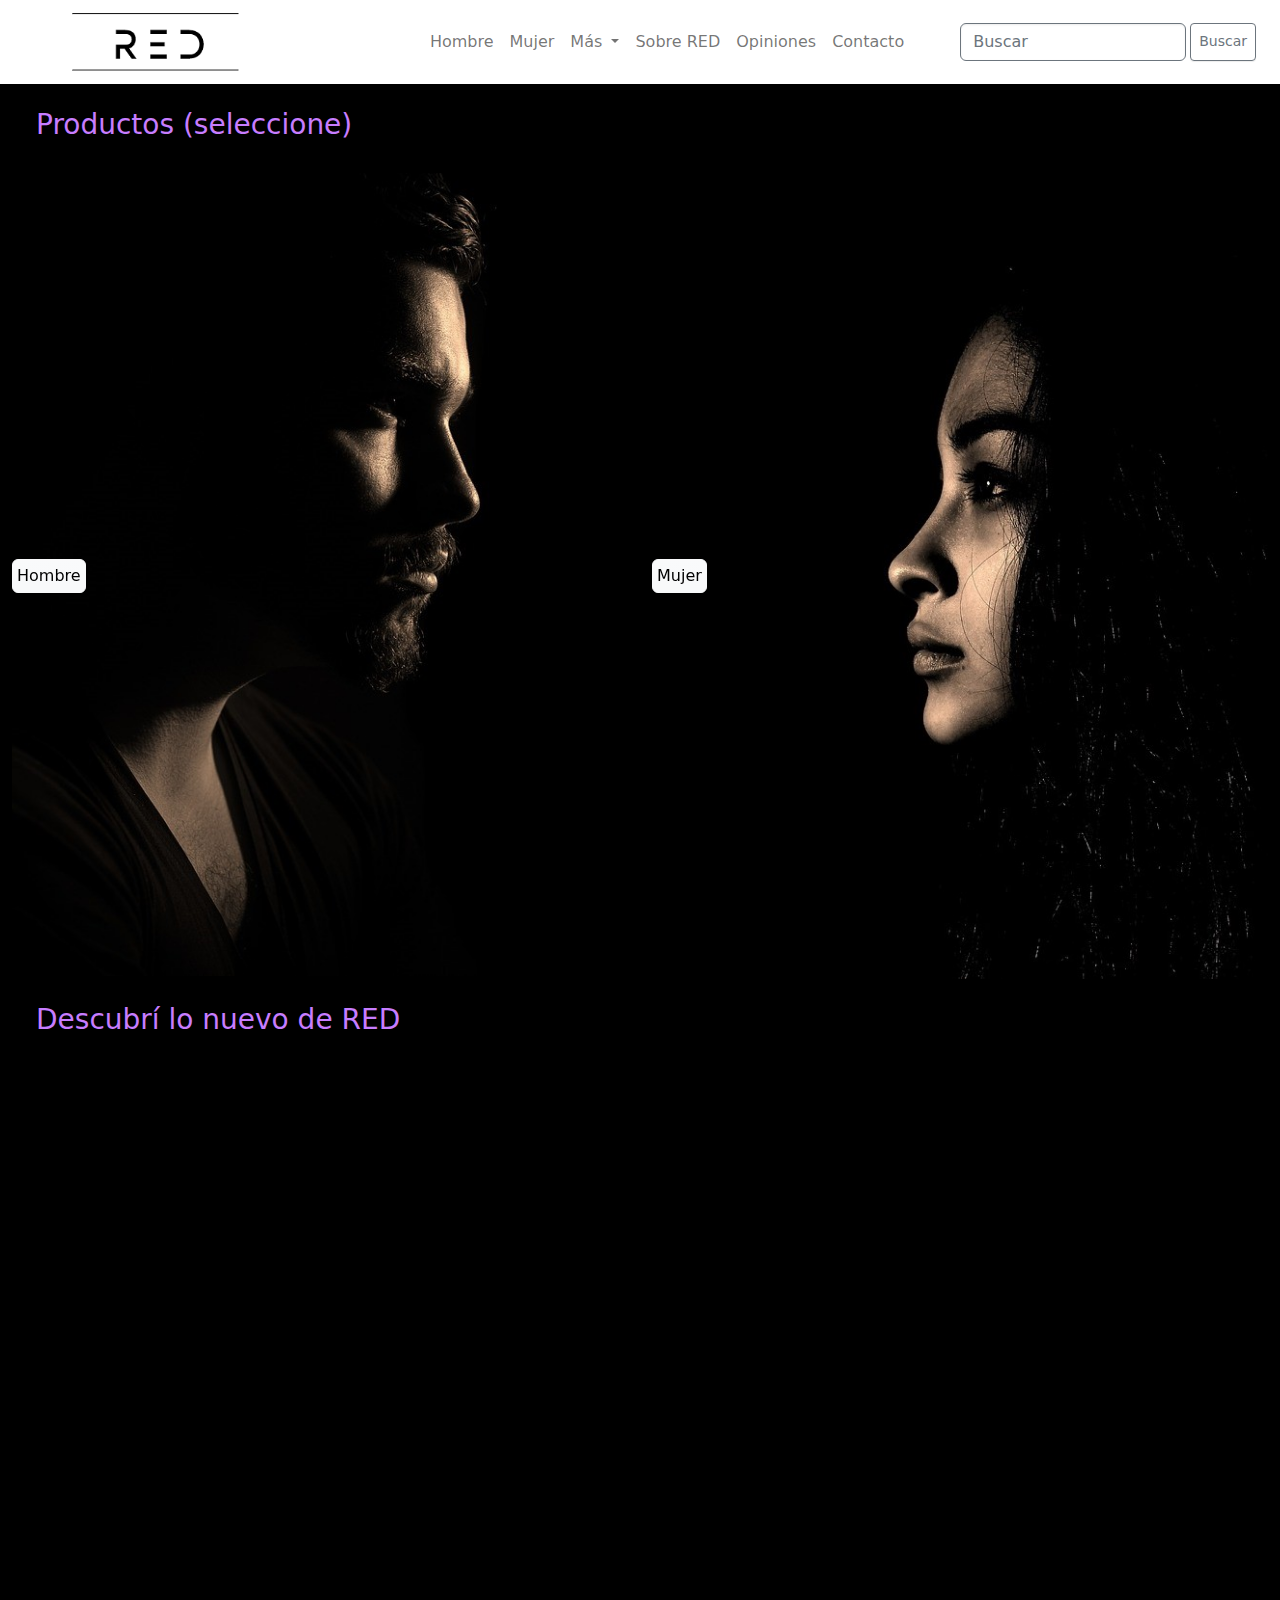
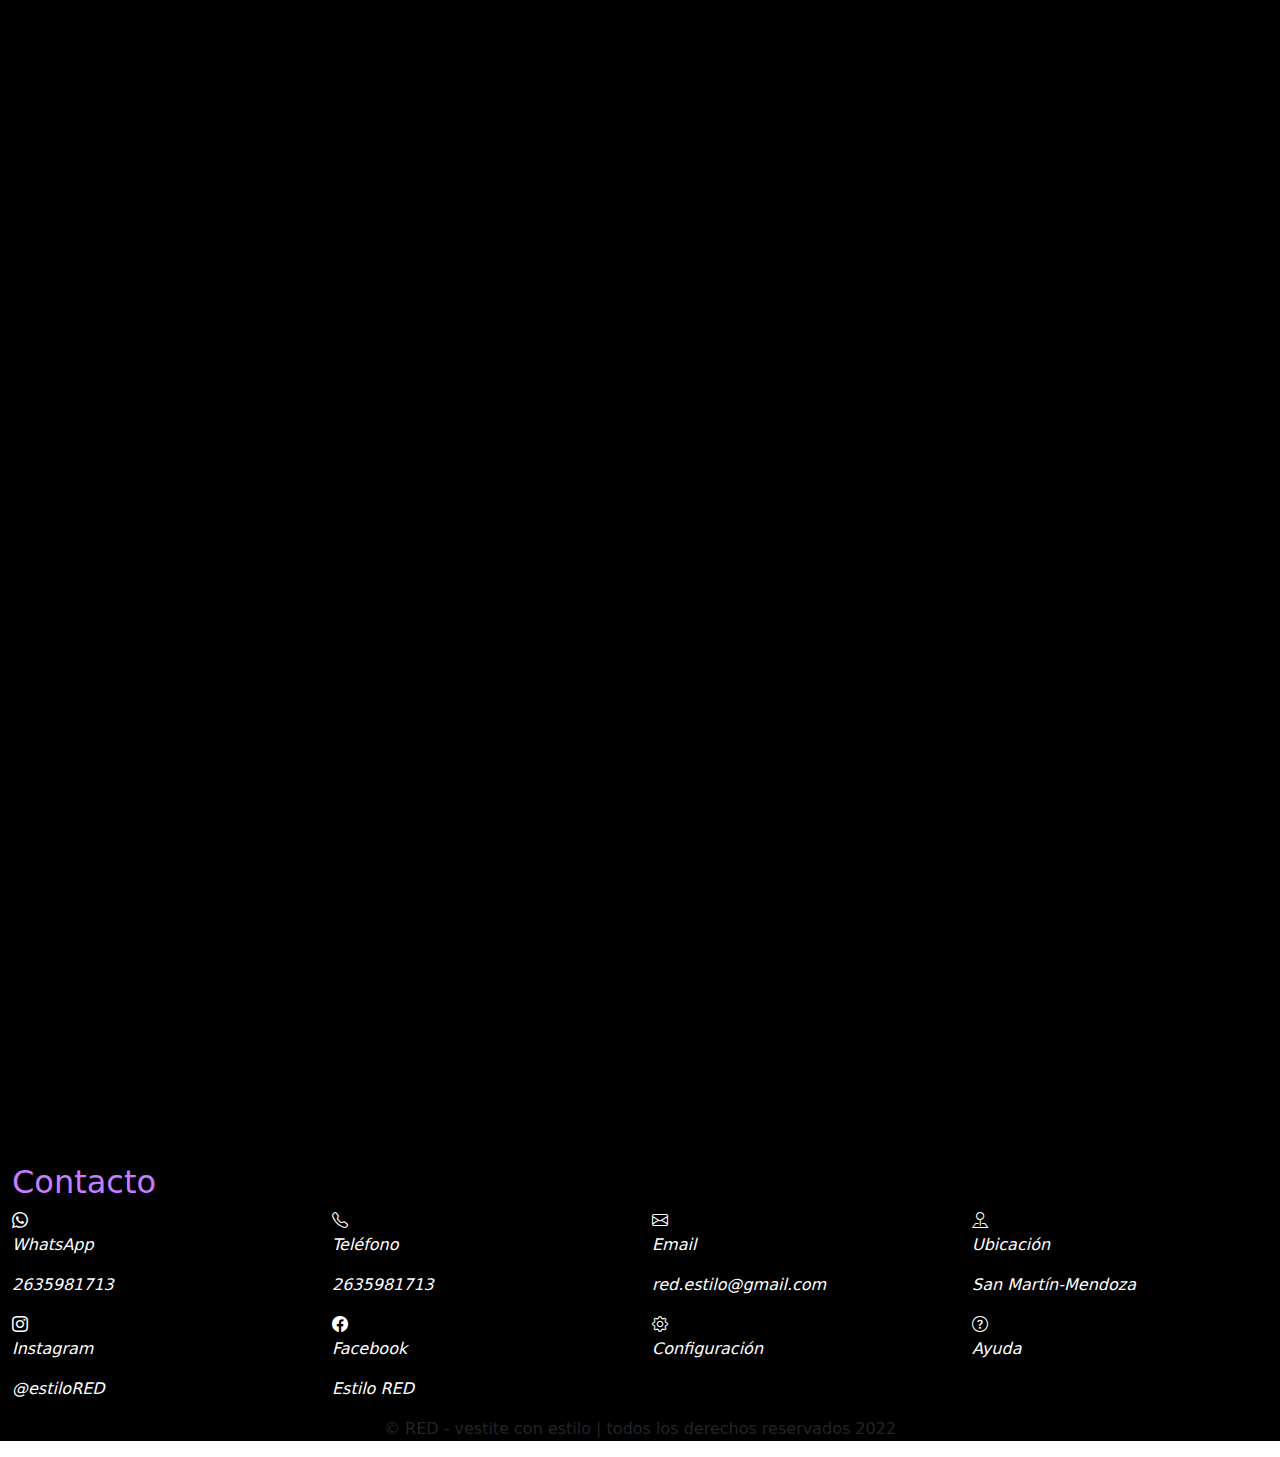
==== commit 7bf6f177: "agregue los meta description" ====
--- a/index.html
+++ b/index.html
@@ -4,6 +4,7 @@
     <meta charset="UTF-8">
     <meta http-equiv="X-UA-Compatible" content="IE=edge">
     <meta name="viewport" content="width=device-width, initial-scale=1.0">
+    <meta name="description" content="Comprá productos de Indumentaria por internet a los mejores precios y ofertas. Tenemos mujer, hombre y más. Hacé tu pedido y pagalo online.">
     <link rel="icon" href="./gallery/logo.ico">
     <link rel="stylesheet" href="https://cdn.jsdelivr.net/npm/bootstrap@5.2.0/dist/css/bootstrap.min.css">
     <link rel="stylesheet" href="https://cdn.jsdelivr.net/npm/bootstrap-icons@1.9.1/font/bootstrap-icons.css">
